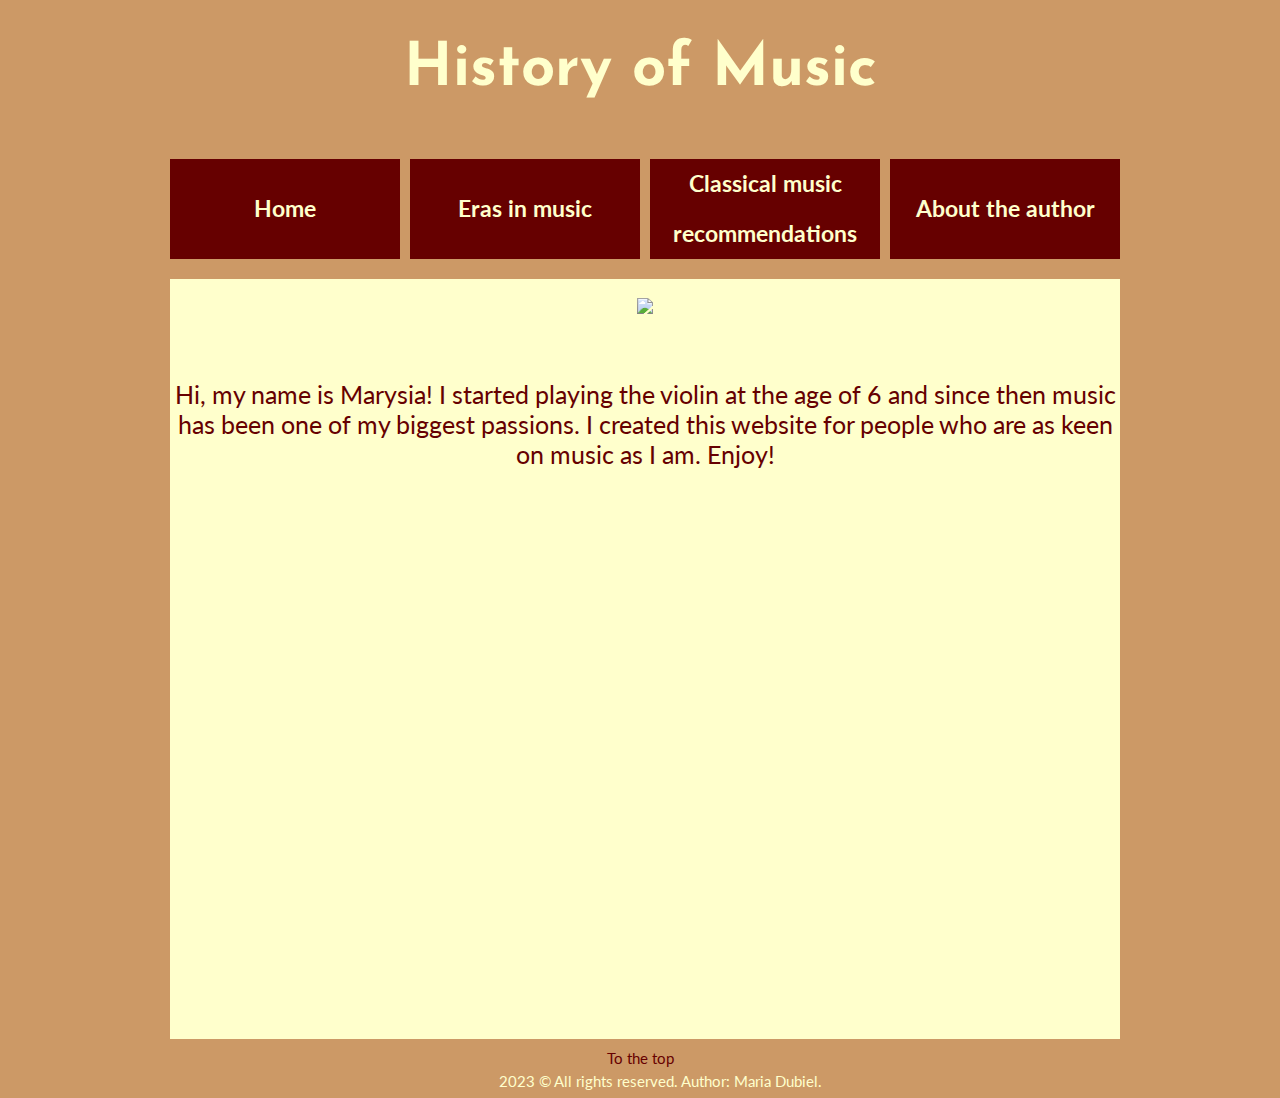
==== author.html @ 15224522 "Add files via upload" ====
<!DOCTYPE html>
<html lang="en">

	<head>
		<meta charset="utf-8" />
		<meta name="author" content="Maria Dubiel">
		<title>History of Music</title>
		<meta name="description" content="Want to know more about history of music? Welcome! Here it is everything you need to know!" />
		<meta name="keywords" content="history of music, music history, music, history, classical music, classical composers, Prehistoric music, Ancient music, Medieval music, Renaissance music, Baroque music, Classical period, Romantic music, 20th-century music" />

		<link rel="stylesheet" href="style.css" type="text/css">
		<link rel="preconnect" href="https://fonts.googleapis.com">
		<link rel="preconnect" href="https://fonts.gstatic.com" crossorigin>
		<link href="https://fonts.googleapis.com/css2?family=Lato&display=swap" rel="stylesheet">
		<link rel="preconnect" href="https://fonts.googleapis.com">
		<link rel="preconnect" href="https://fonts.gstatic.com" crossorigin>
		<link href="https://fonts.googleapis.com/css2?family=Josefin+Sans:wght@500&family=Lato&family=Merriweather:wght@700&display=swap" rel="stylesheet"> 
	</head>

	<body>
	
		<div id="container">
	
			<div class="rectangle">
	
				<div id="logo"><h1>History of Music</h1></div>
	
			</div>

			<div class="rectangle">
			
				<div class="square">
			
					<div id="tile1">
					
						<a href="www.index1" class="tilelink"><div id="home"><h2>Home</h2></div></a>
					
					</div>
				
				</div>
			
				<div class="square">
			
					<div id="tile2">
					
					<a href="eras.html" class="tilelink"><div id="eras"><h2>Eras in music</h2></div></a>
					
					</div>
				
				</div>
				
				<div class="square">
			
					<div id="tile3">
					
					<a href="rec.html" class="tilelink"><div id="rec"><h2>Classical music recommendations</h2></div></a>
					
					</div>
				
				</div>
			
				<div class="square">
			
					<div id="tile4">
					
					<a href="author.html" class="tilelink"><div id="author"><h2>About the author</h2></div></a>
					
					</div>
				
				</div>
				
				<div style="clear:both;"></div>
				
			
			
			<div id="contentauthor">
			
			<img src="img/zdj1.png">
			
			<div style="clear:both;"></div>
			
			</br></br>
			
			Hi, my name is Marysia! I started playing the violin at the age of 6 and since then music has been one of my biggest passions. I created this website for people who are as keen on music as I am. Enjoy!
			
			</div>
			
			<footer class="w3-center w3-black w3-padding-64">
  <a href="#" class="w3-button w3-light-grey"><i class="fa fa-arrow-up w3-margin-right"></i>To the top</a>
  <div class="w3-xlarge w3-section">

			<div class="rectangle">2023 &copy; All rights reserved. Author: Maria Dubiel.</div>
			
			
			
			</div>
			
			
	
		</div>	
		
	

	

	
	</body>


</html>
---- style.css ----
body
{
	background-color: #CC9966;
	color: #FFFFCC;
	font-family:'Lato', sans-serif;
	font-size: 15px;
}

a:link
{
	color: #660000;
	text-decoration: none;
}

a:visited
{
	color: #660000;
	text-decoration: none;
}

a:hover
{
	color: #485b3b;
	text-decoration: underline;
}

a:active
{
	color: #660000;
	text-decoration: none;
}

#container
{
	width: 1000px;
	margin-left: auto;
	margin-right: auto;
}

.rectangle
{
	width: 960px;
	margin: 20px;
	margin-top: 5px;
	margin-bottom: 5px;
	text-align: center;
}

.square
{
	width: 25%;
	float: left;
}

#main
{
	margin: 10px;
	width: 950px;
	height: 400px;
	background-color: #FFFFCC;
	color: #660000;
	font-size: 25px;
	padding-top: 10px;
}

#logo
{
	font-family: 'Josefin Sans', sans-serif;
	font-size: 30px;
	width: 960px;
}

#tile1
{
	margin: 10px;
	width: 230px;
	height: 100px;
	background-color: #660000;
}

#tile1:hover
{
	background-color: #550000;
}

#tile2
{
	margin: 10px;
	width: 230px;
	height: 100px;
	background-color: #660000;
}

#tile2:hover
{
	background-color: #550000;
}

#tile3
{
	margin: 10px;
	width: 230px;
	height: 100px;
	background-color: #660000;
}

#tile3:hover
{
	background-color: #550000;
}

#tile4
{
	margin: 10px;
	width: 230px;
	height: 100px;
	background-color: #660000;
}

#tile4:hover
{
	background-color: #550000;
}

#home
{
	line-height: 100px;
}

#eras
{
	line-height: 100px;
}

#rec
{
	line-height: 50px;
}

#author
{
	line-height: 100px;
}

a.tilelink
{
	color: #FFFFCC;
	text-decoration: none;
	display: block;
	width: 230px;
	height: 100px;
}

#spis
{
	width: 250px;
	text-align: left;
	float: left;
}

ol > li
{
	font-size: 13px;
	text-transform: uppercase;
	font-weight: 700;
	padding: 2px;
}

ol > li > ul
{
	text-transform: none;
	font-weight: 400;
	padding: 0px;
}

#maineras
{
	margin: 10px;
	width: 950px;
	height: 7200px;
	background-color: #FFFFCC;
	color: #660000;
}

.slajd
{
	padding: 20px 40px;
	text-align: justify;
}

.scrollup
{
	width: 64px;
	height: 64px;
	text-decoration: none;
	background: url("C:\Users\lenovo\Desktop\strona inf\img/up1.xcf-2.0") no-repeat 0px 0px;
	position: fixed;
	right: 50px;
	bottom: 50px;
}

#tabelka
{
	width:710px;
	padding: 10px;
	margin-left: 260px;
}

table, th, td 
{
  border: 1px solid black;
  border-collapse: collapse;
   border-color: #CC9966;
}

tr:nth-child(even) 
{
  background-color:  #fad7a0;
}

#contentauthor
{
	padding-top: 10px;
	margin: 10px;
	width: 950px;
	height: 750px;
	background-color: #FFFFCC;
	color: #660000;
	font-size: 25px;
}

#mainrec
{
	margin: 10px;
	width: 950px;
	height: 1000px;
	background-color: #FFFFCC;
	color: #660000;
	text-align: left;
}
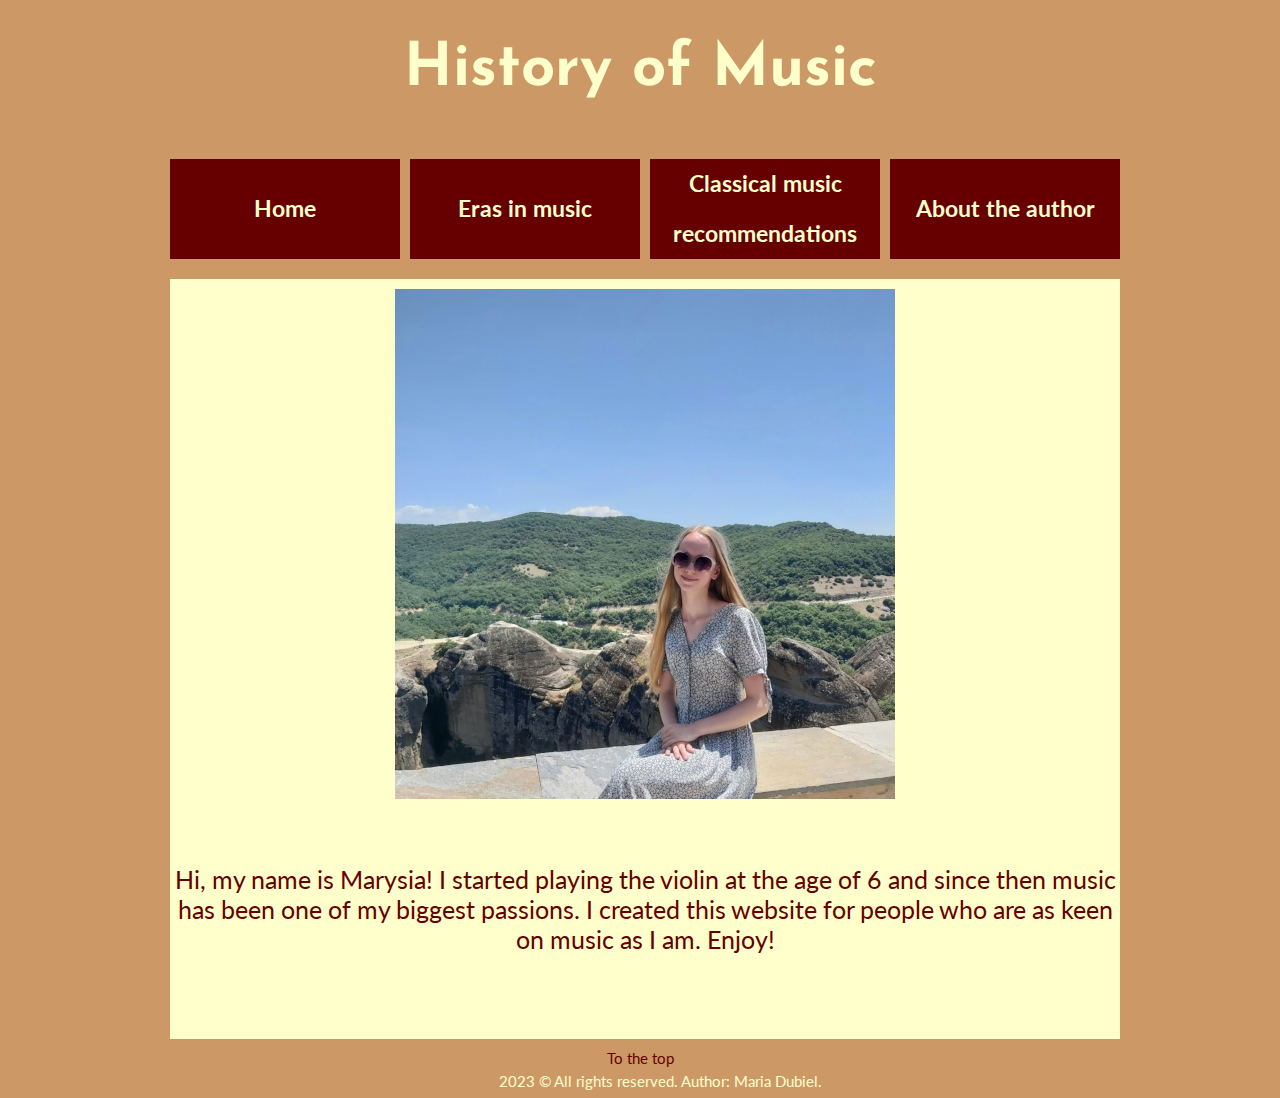
==== commit 1cd4acf4: "Update author.html" ====
--- a/author.html
+++ b/author.html
@@ -33,7 +33,7 @@
 			
 					<div id="tile1">
 					
-						<a href="www.index1" class="tilelink"><div id="home"><h2>Home</h2></div></a>
+						<a href="index.html" class="tilelink"><div id="home"><h2>Home</h2></div></a>
 					
 					</div>
 				
@@ -75,7 +75,7 @@
 			
 			<div id="contentauthor">
 			
-			<img src="img/zdj1.png">
+			<img src="zdj1.png">
 			
 			<div style="clear:both;"></div>
 			
@@ -107,4 +107,4 @@
 	</body>
 
 
-</html>+</html>
